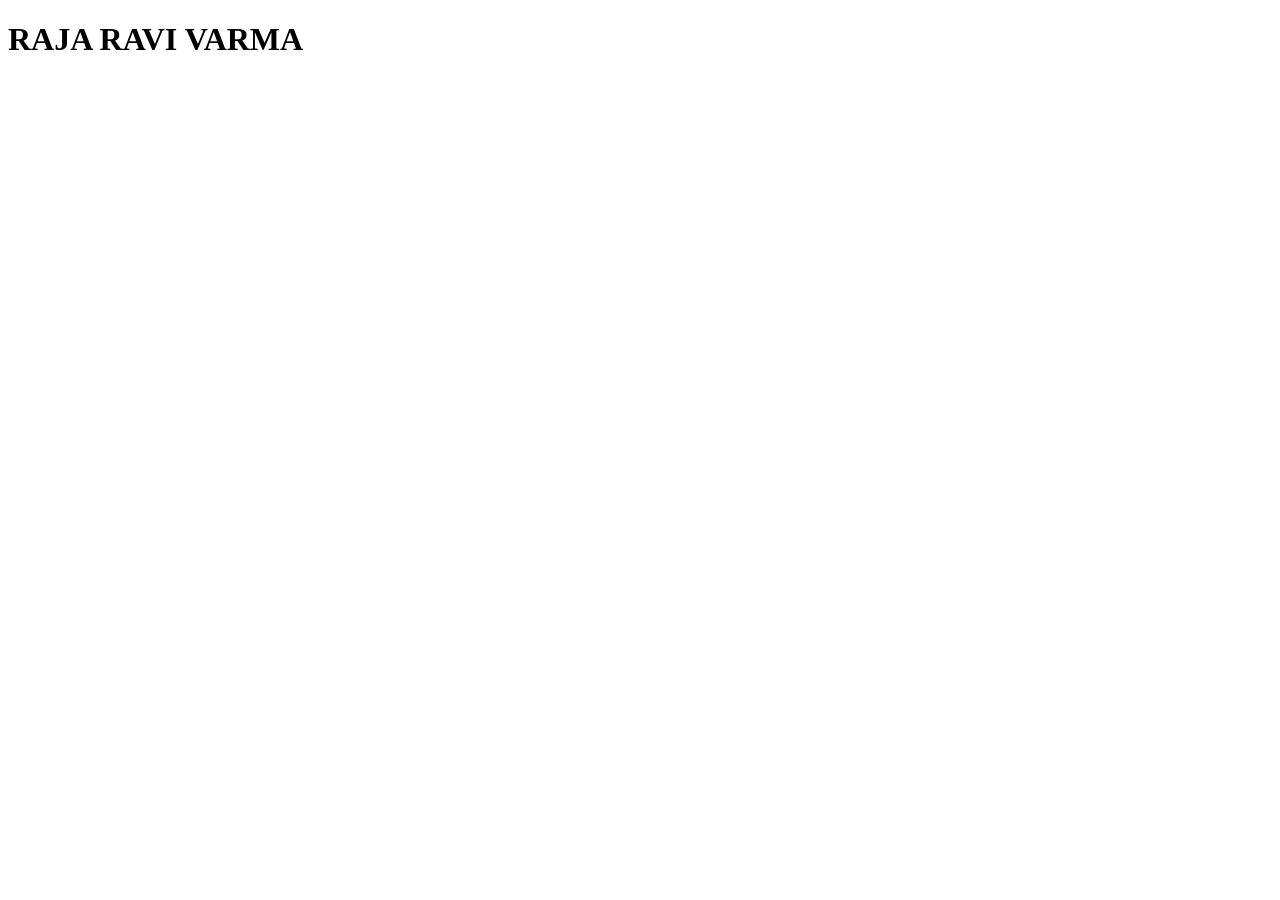
==== work 2.html @ c9564ffe "HEADING ADDED" ====
<!DOCTYPE html>
<html lang="en">
<head>
    <meta charset="UTF-8">
    <meta http-equiv="X-UA-Compatible" content="IE=edge">
    <meta name="viewport" content="width=device-width, initial-scale=1.0">
    <title>Document</title>
</head>
<body>
    <h1>RAJA RAVI VARMA</h1>
    
</body>
</html>
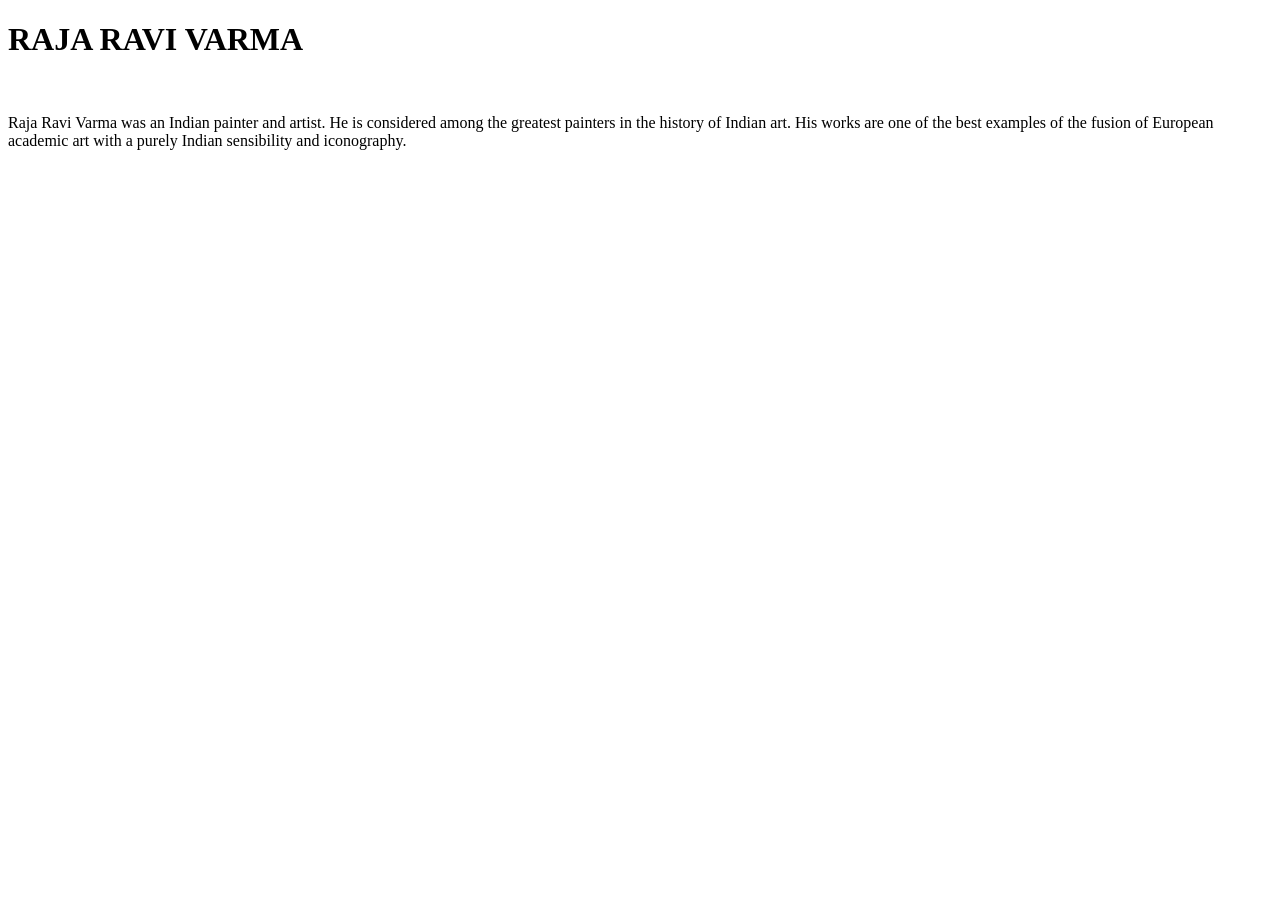
==== commit 7b9f5403: "paragraph added" ====
--- a/work 2.html
+++ b/work 2.html
@@ -8,6 +8,7 @@
 </head>
 <body>
     <h1>RAJA RAVI VARMA</h1>
-    
+    <img src="image/Raja ravi varma.jpg" alt="">
+    <p>Raja Ravi Varma was an Indian painter and artist. He is considered among the greatest painters in the history of Indian art. His works are one of the best examples of the fusion of European academic art with a purely Indian sensibility and iconography.</p>
 </body>
 </html>
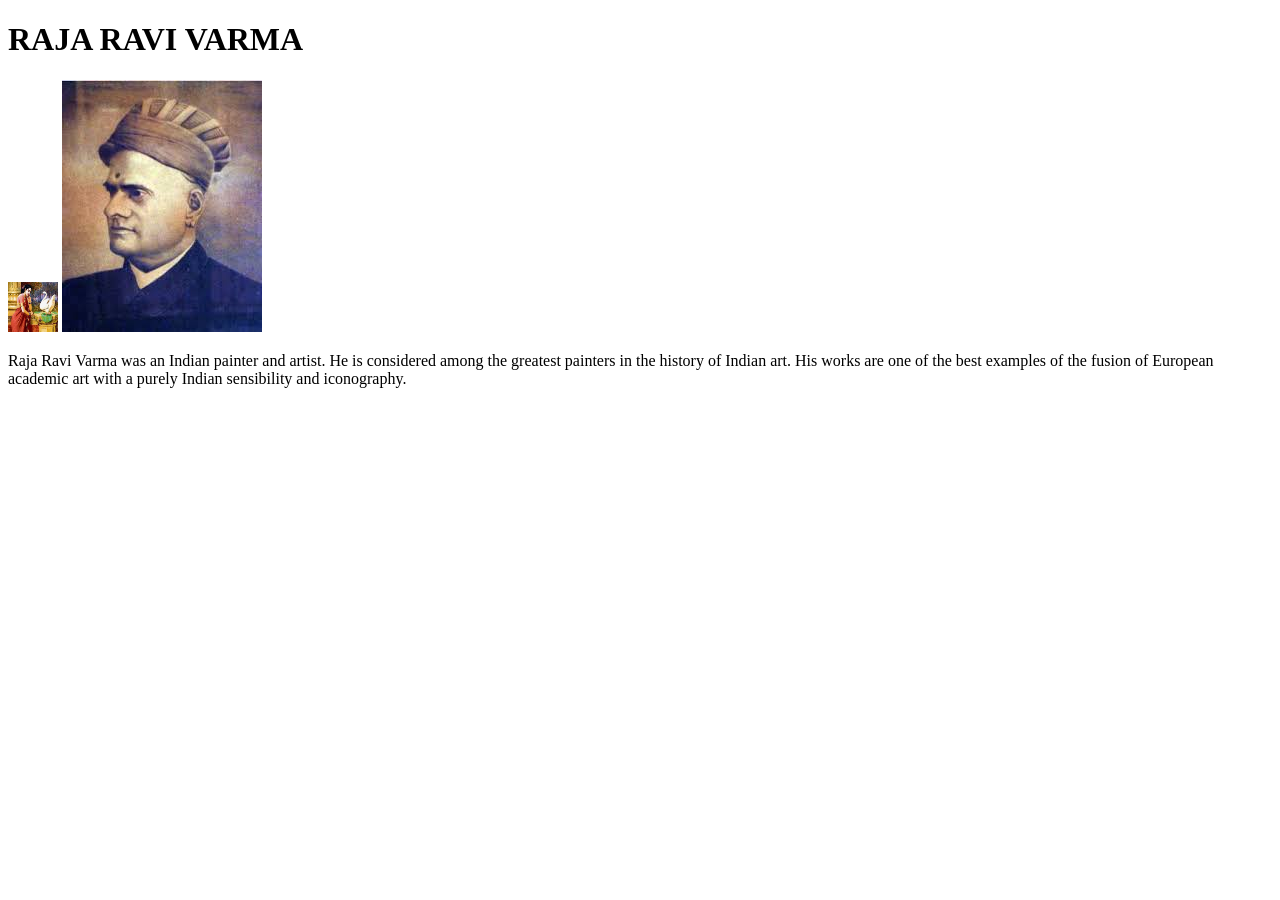
==== commit b26e1dc5: "image" ====
--- a/work 2.html
+++ b/work 2.html
@@ -5,10 +5,14 @@
     <meta http-equiv="X-UA-Compatible" content="IE=edge">
     <meta name="viewport" content="width=device-width, initial-scale=1.0">
     <title>Document</title>
+    <link rel="stylesheet" href="">
 </head>
 <body>
     <h1>RAJA RAVI VARMA</h1>
-    <img src="image/Raja ravi varma.jpg" alt="">
+    <img src="images/Raja ravi varma.jpg" alt="painting" width="50px" height="50px">
+    <img src="images/ravi varma.jpg" alt="artist">
+
+   
     <p>Raja Ravi Varma was an Indian painter and artist. He is considered among the greatest painters in the history of Indian art. His works are one of the best examples of the fusion of European academic art with a purely Indian sensibility and iconography.</p>
 </body>
 </html>
